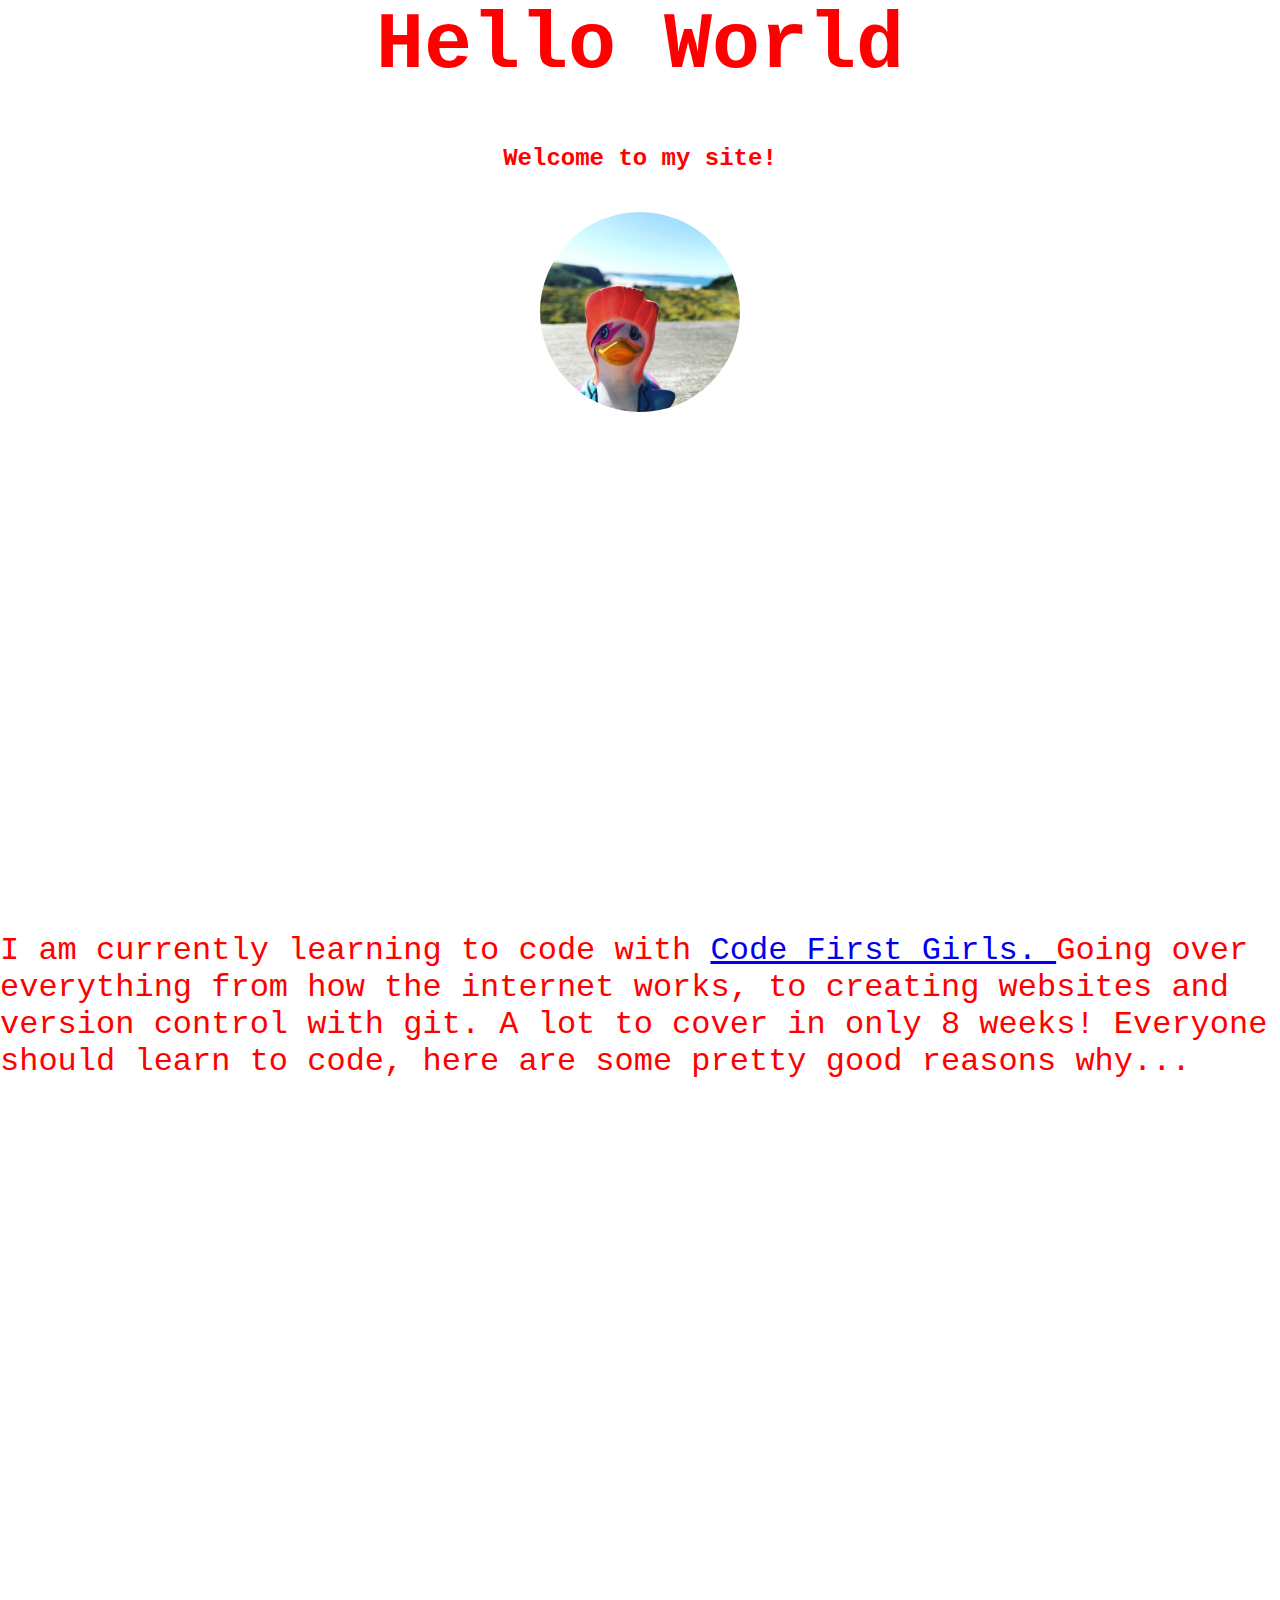
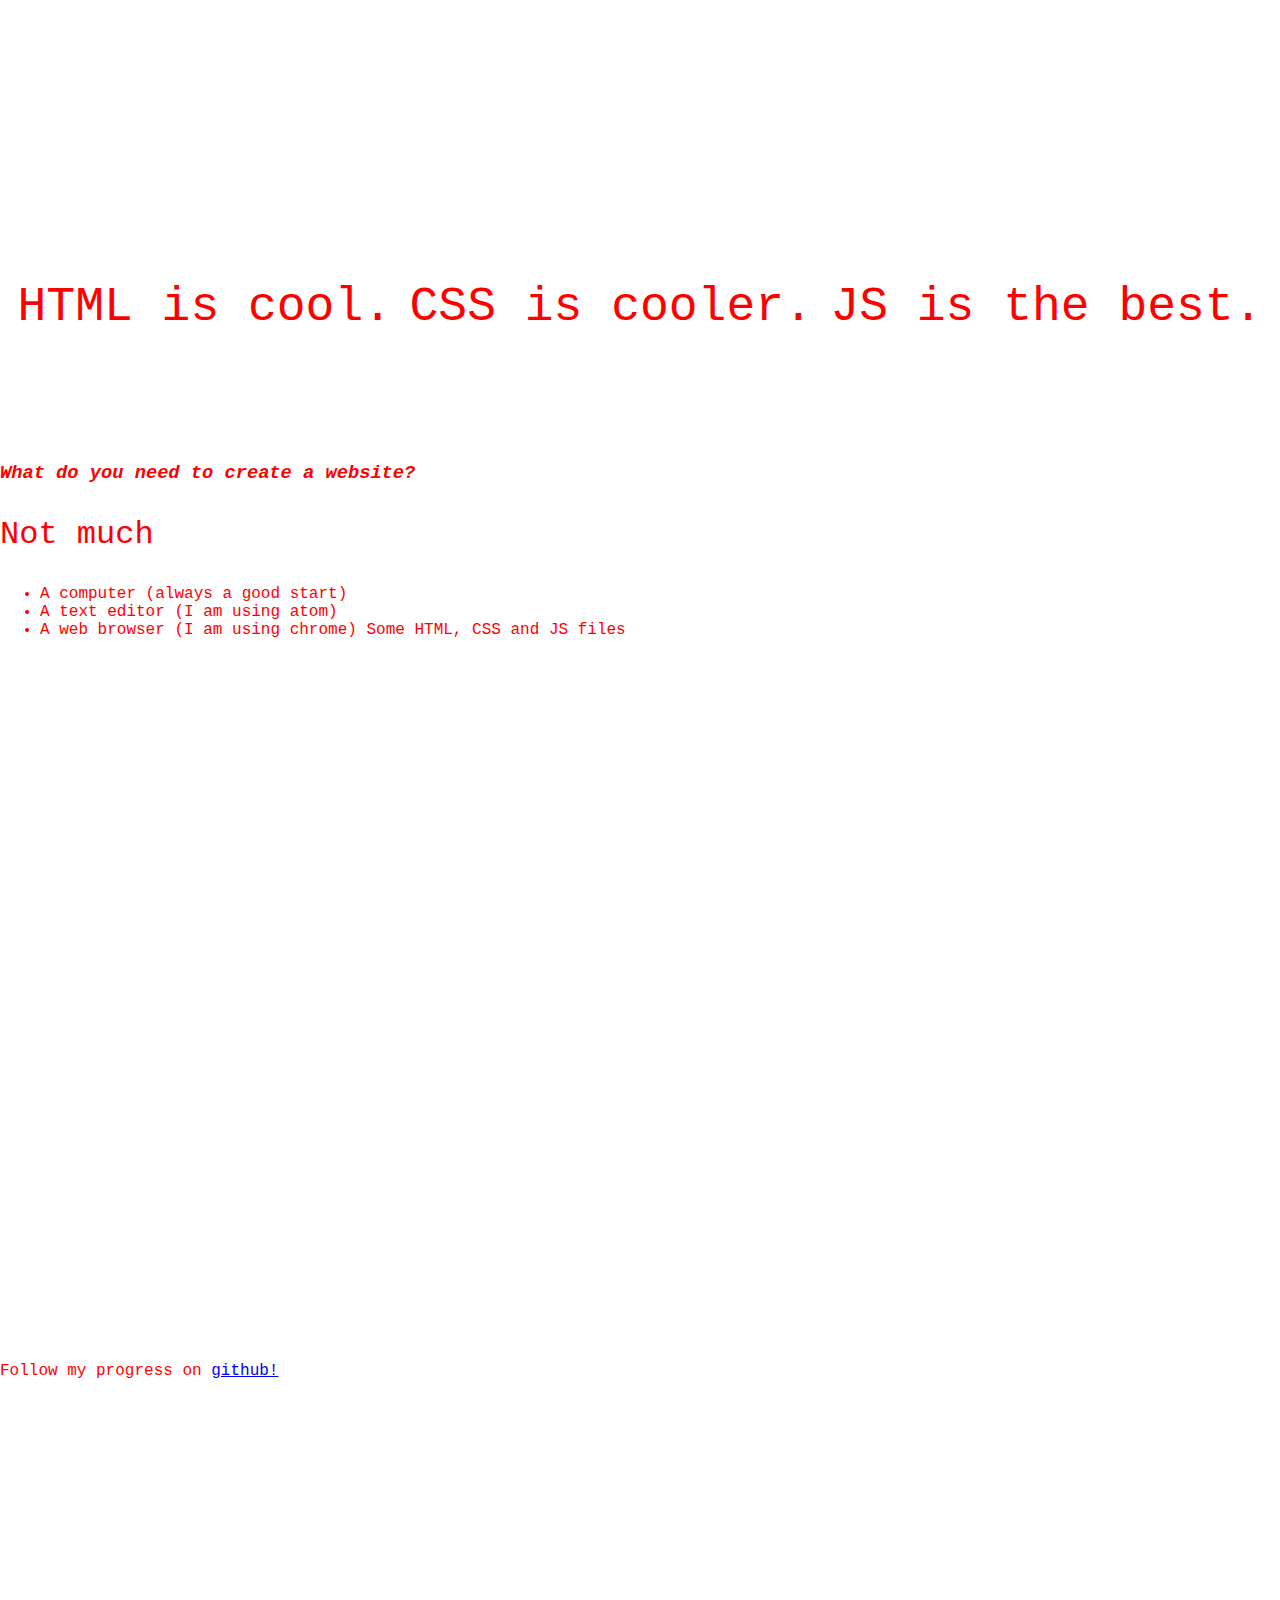
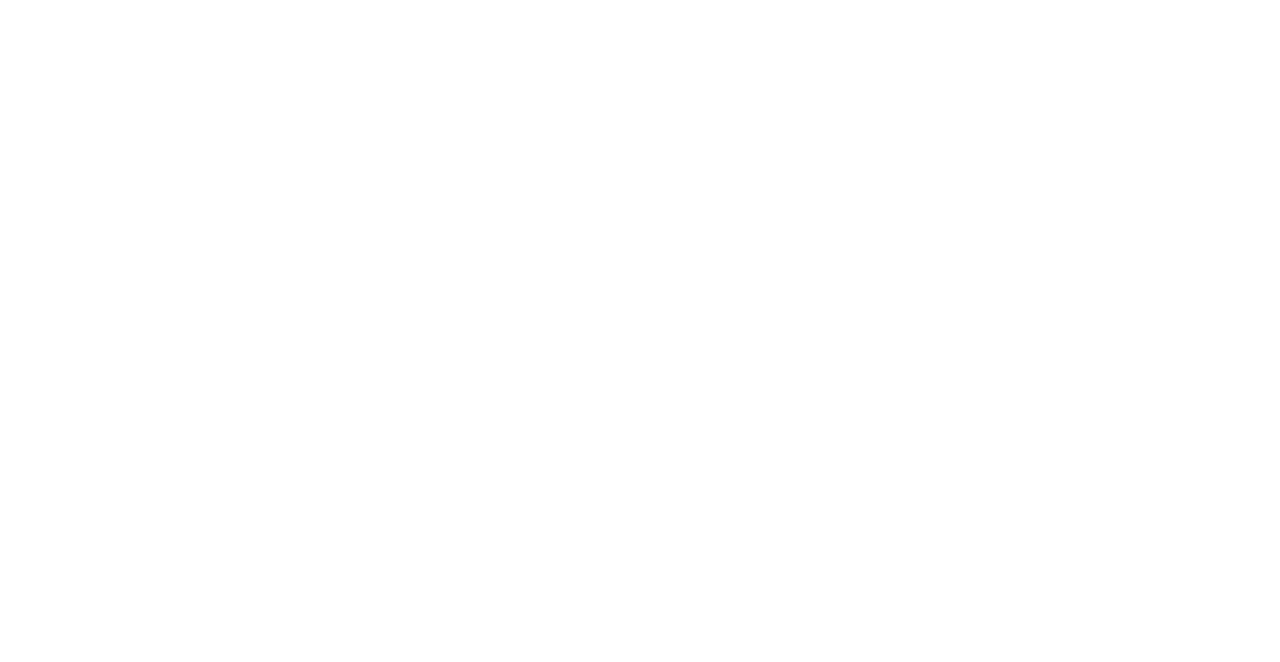
==== index.html @ a346d287 "initial commit" ====
<html>

<head>
</head>
<div>
<h1> Hello World </h1>
<h2> Welcome to my site! </h2>
<link rel = "stylesheet"

type = "text/css"

href = "myStyle.css" />
<body>
<img src= "duck.jpg" alt="duck" height="200px">
</div>
<div>
<p>
  I am currently learning to code with <a href="https://www.codefirstgirls.org.uk"> Code First Girls. </a> Going over everything from how the
internet works, to creating websites and version control with git. A lot to cover in only 8 weeks!
Everyone should learn to code, here are some pretty good reasons why...
</p>
</div>
<ol>
      <li> HTML is cool. </li>
      <li> CSS is cooler. </li>
      <li> JS is the best. </li>
    </ol>

<div>
<h3>
   <i> What do you need to create a website? </i> </h3>
<p> Not much </p>

<ul>
       <li> A computer (always a good start)  </li>
       <li> A text editor (I am using atom)</li>
       <li> A web browser (I am using chrome) Some HTML, CSS and JS files</li>
</ul>
</div>

<div>
<foot> Follow my progress on <a href="https://github.com"> github! </a> </foot>
</html>
---- myStyle.css ----
p, h1, h2, ol, h3, ul, foot{
  font-family: "Courier New" ;
  color: rgb(255, 0, 0);
}

body {
  color: rgb(65, 75, 86);
  font-family: arial;
  margin: 0px;
}

div {
  min-height: 100vh;
  width: 100vw;
}

h1, h2 {
text-align: center;
 }
 h1{
   font-size: 5em;
 }

 h2 {
 font-size 2.5em;
}
img{
display: flex;
padding: 20px;
margin: 0 auto;
border-radius: 130px;
}
p {
  width: 40%
  margin: 10vh 10vw;
  font-size: 2em;
}
a {
colour: rgb(0, 0, 0);
}
ol {
  list-style: none;
  padding: 0;
  margin-bottom: 10%;
  font-size: 3em;
  display: flex;
  justify-content: space-evenly;
}
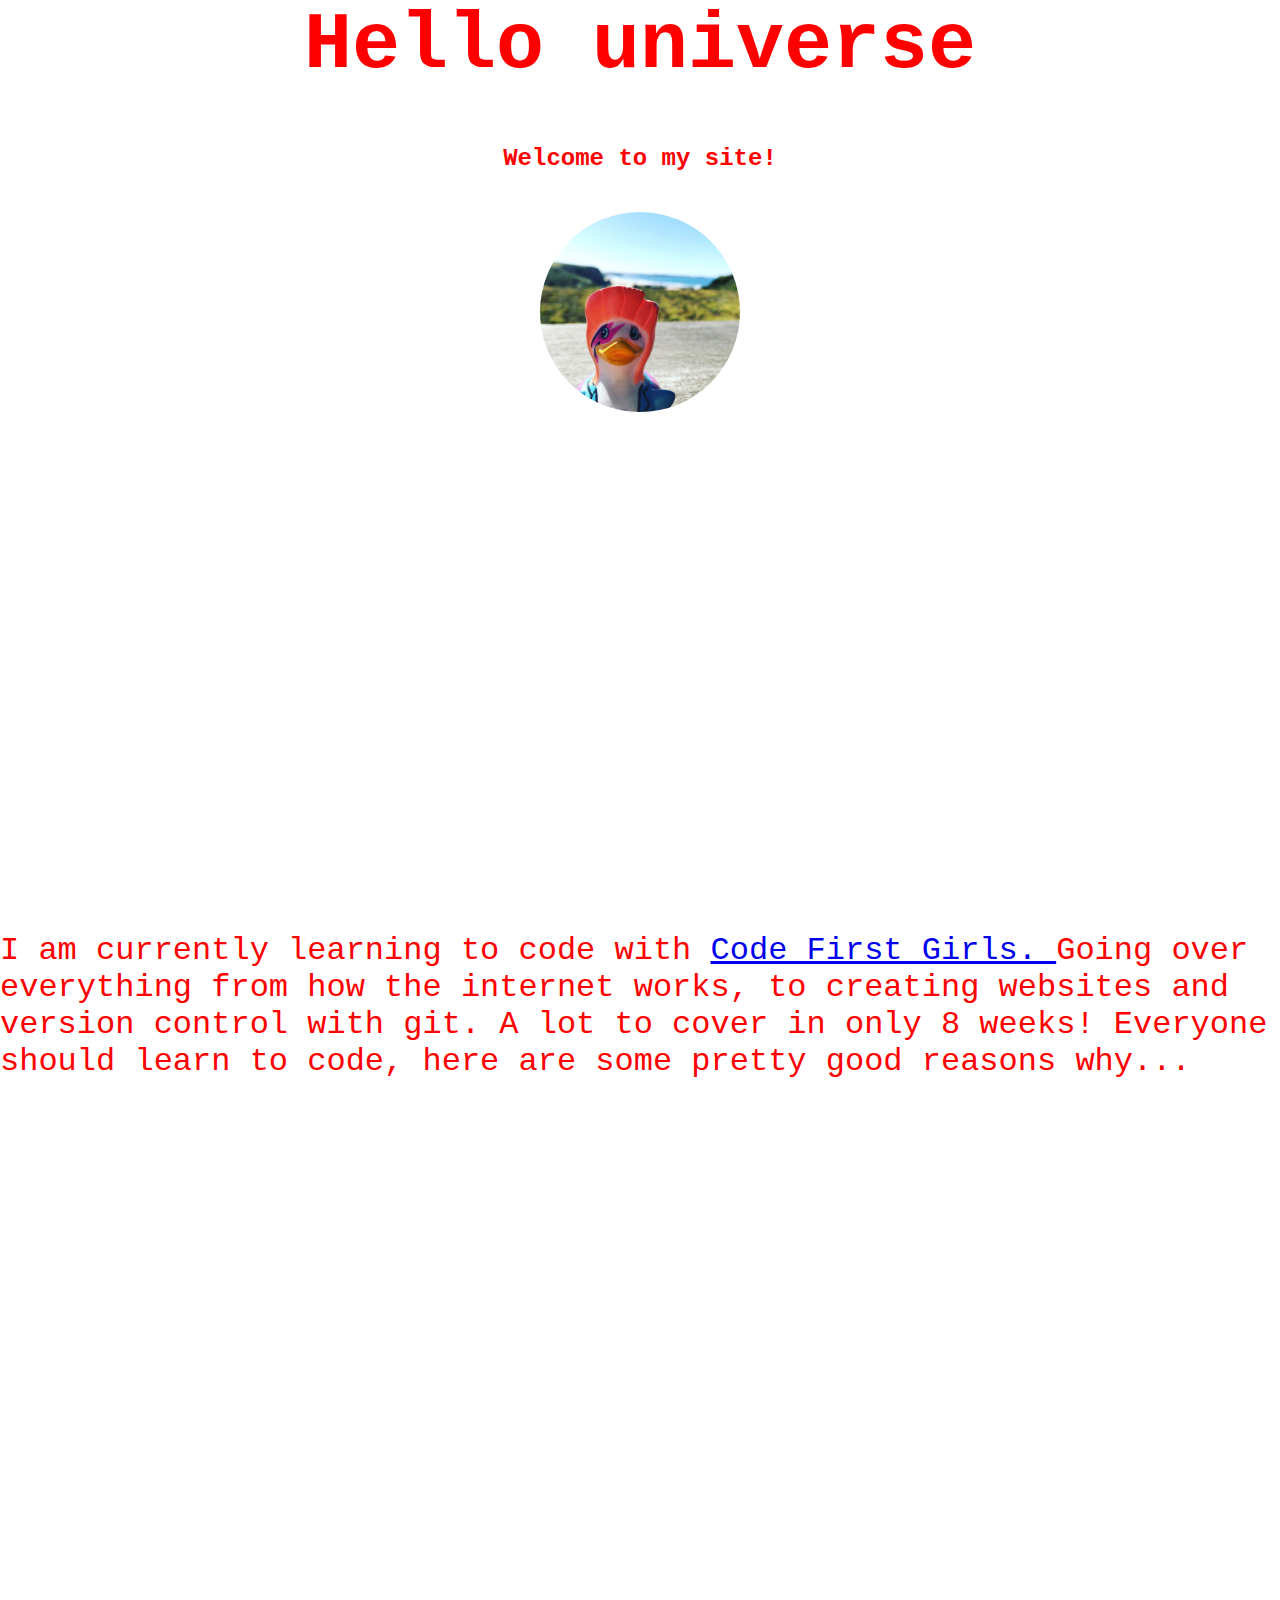
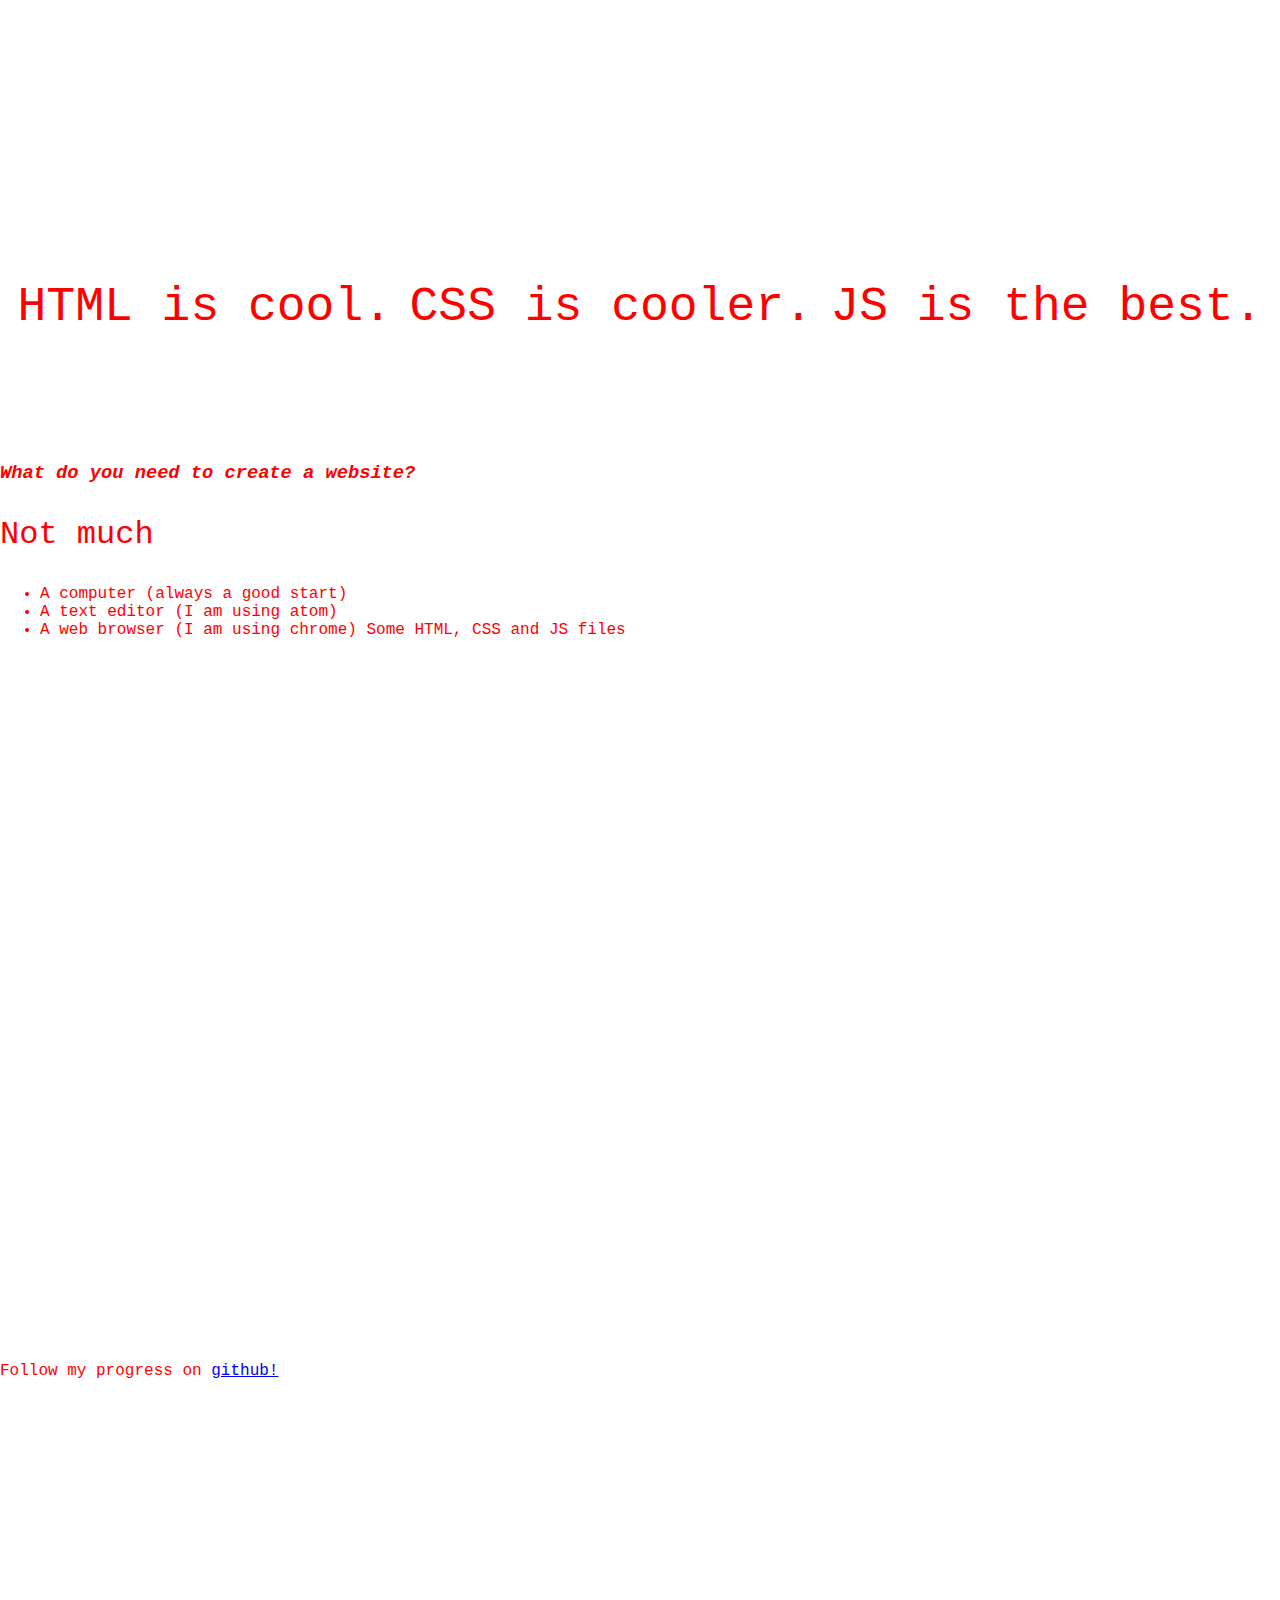
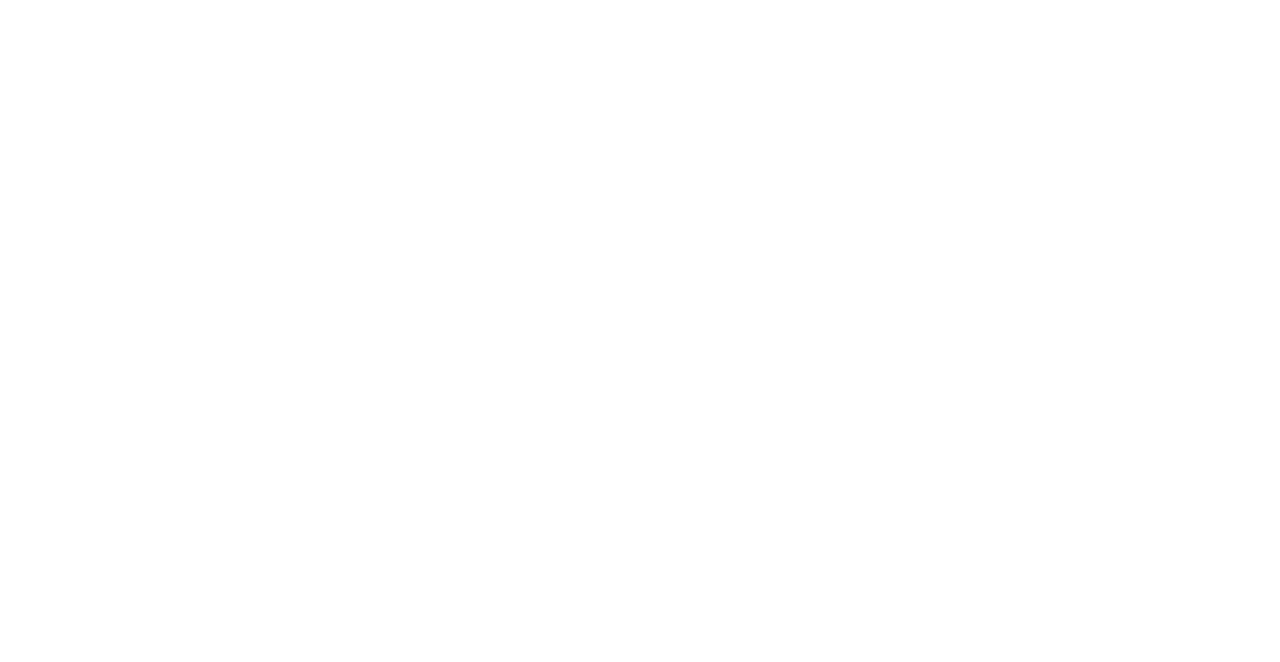
==== commit 6d32d3c9: "initail commit" ====
--- a/index.html
+++ b/index.html
@@ -3,7 +3,7 @@
 <head>
 </head>
 <div>
-<h1> Hello World </h1>
+<h1> Hello universe</h1>
 <h2> Welcome to my site! </h2>
 <link rel = "stylesheet"
 
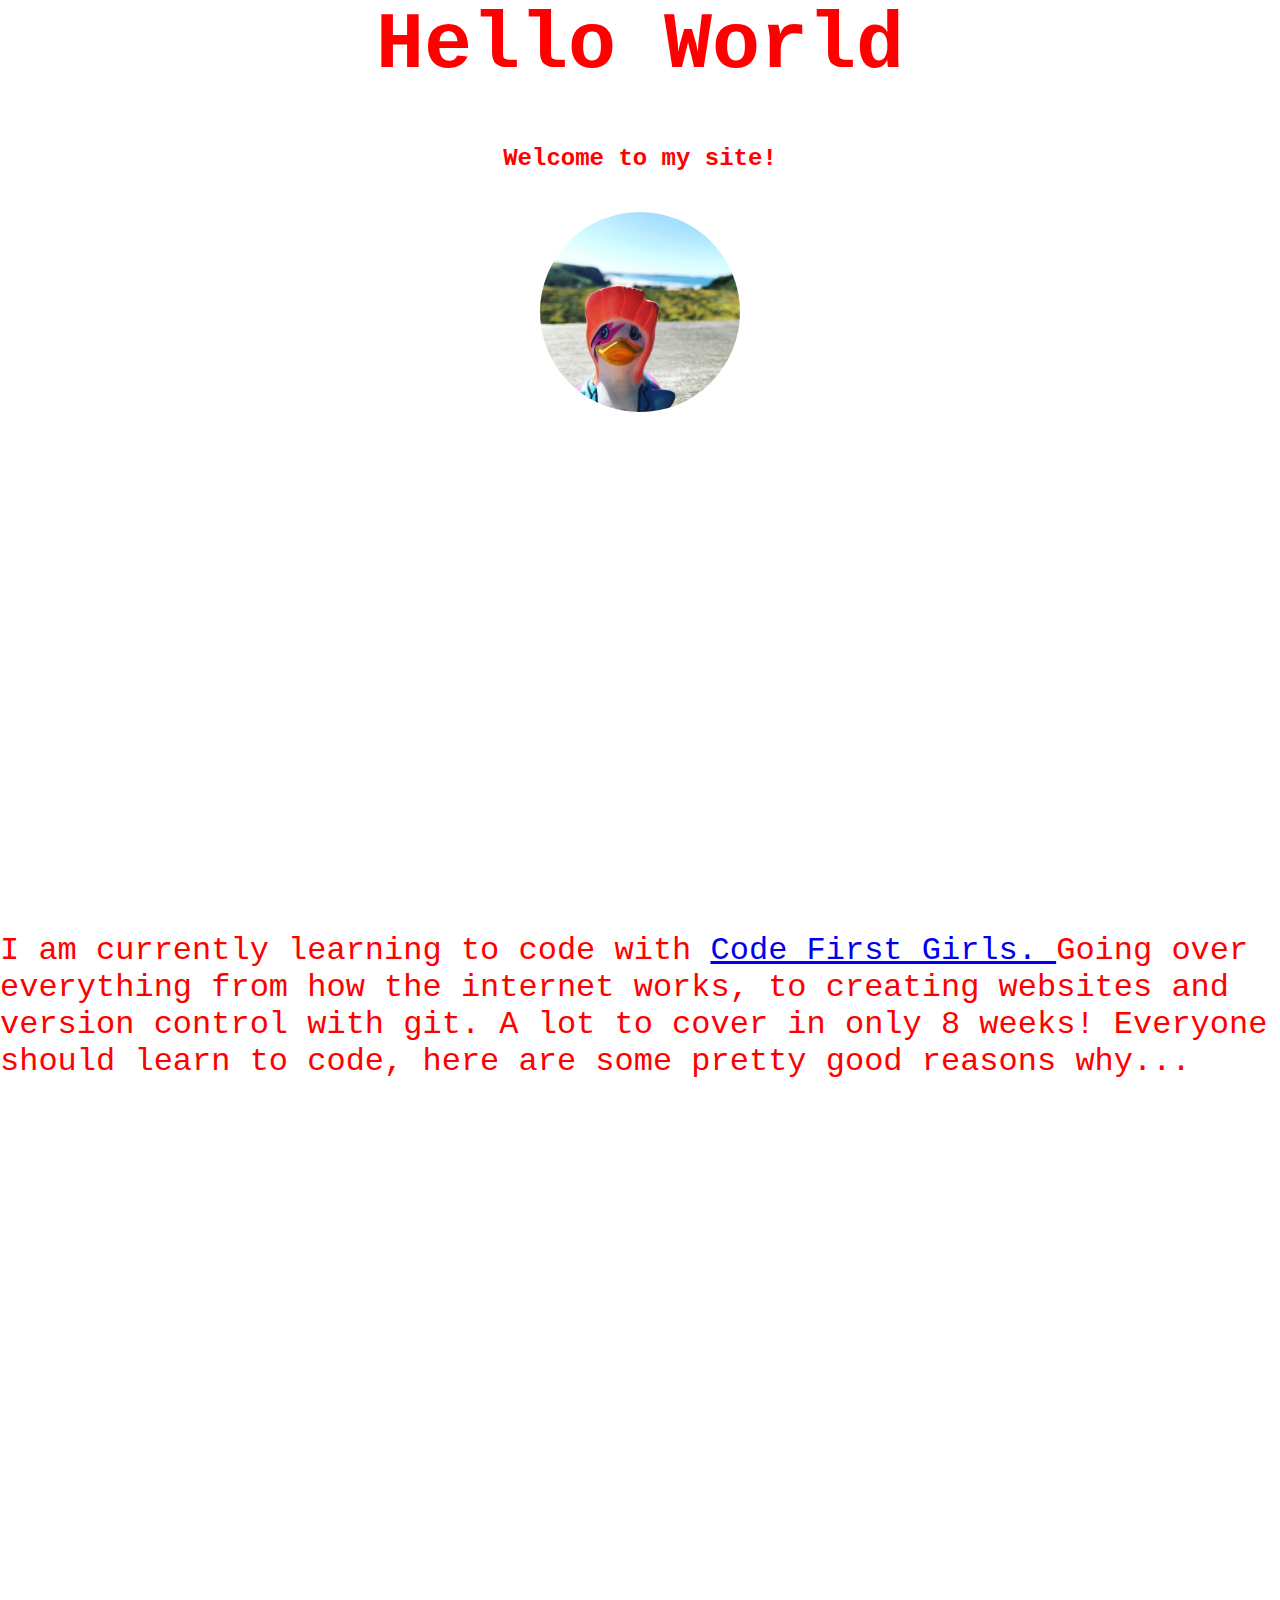
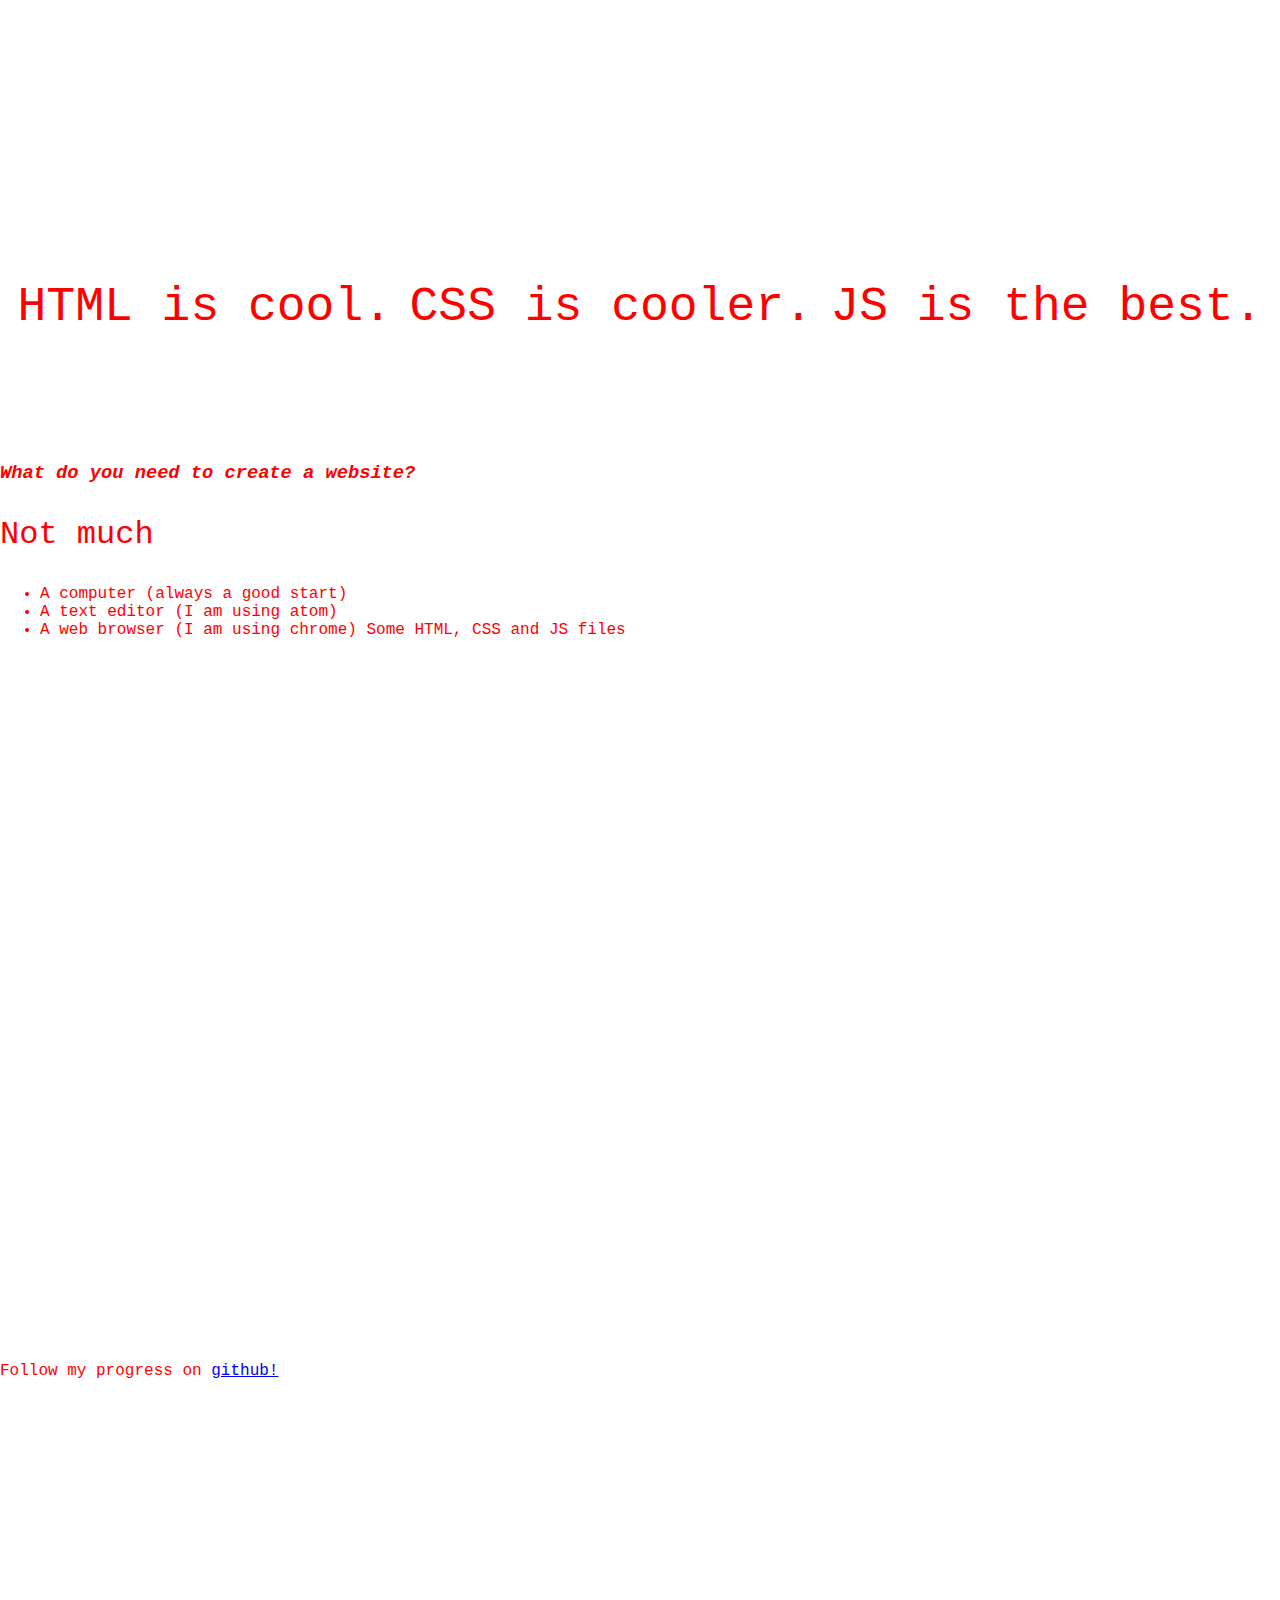
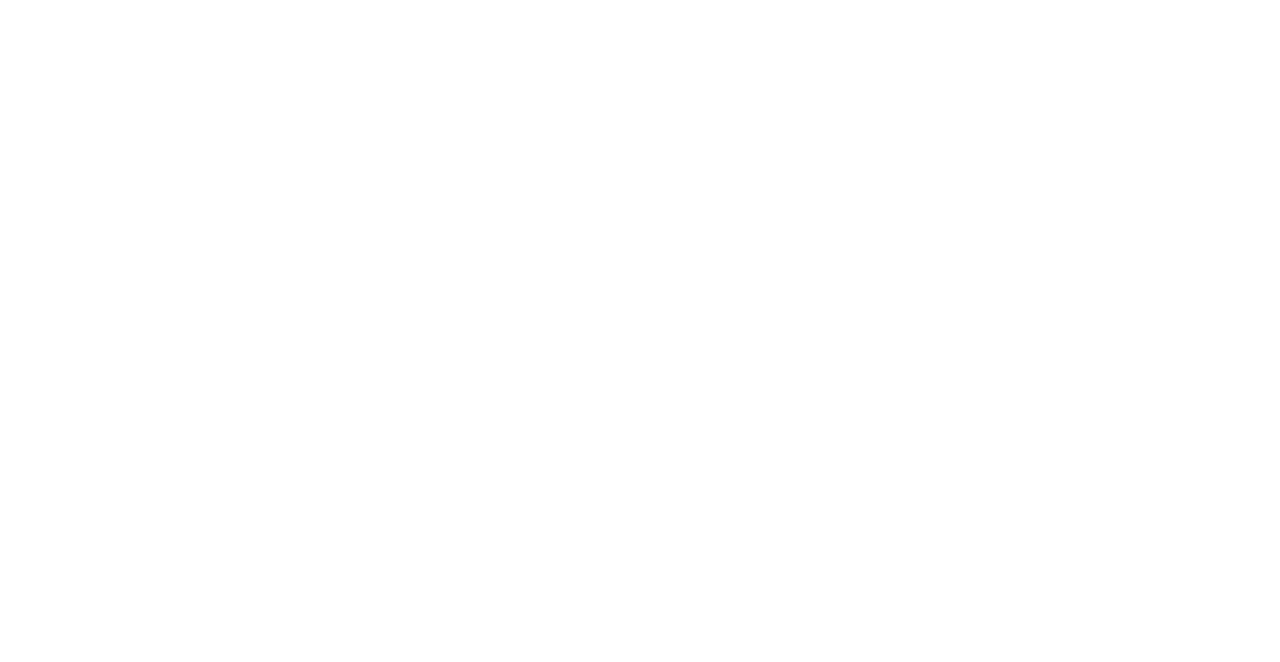
==== commit 736a402f: "Revert "initail commit"" ====
--- a/index.html
+++ b/index.html
@@ -3,7 +3,7 @@
 <head>
 </head>
 <div>
-<h1> Hello universe</h1>
+<h1> Hello World </h1>
 <h2> Welcome to my site! </h2>
 <link rel = "stylesheet"
 
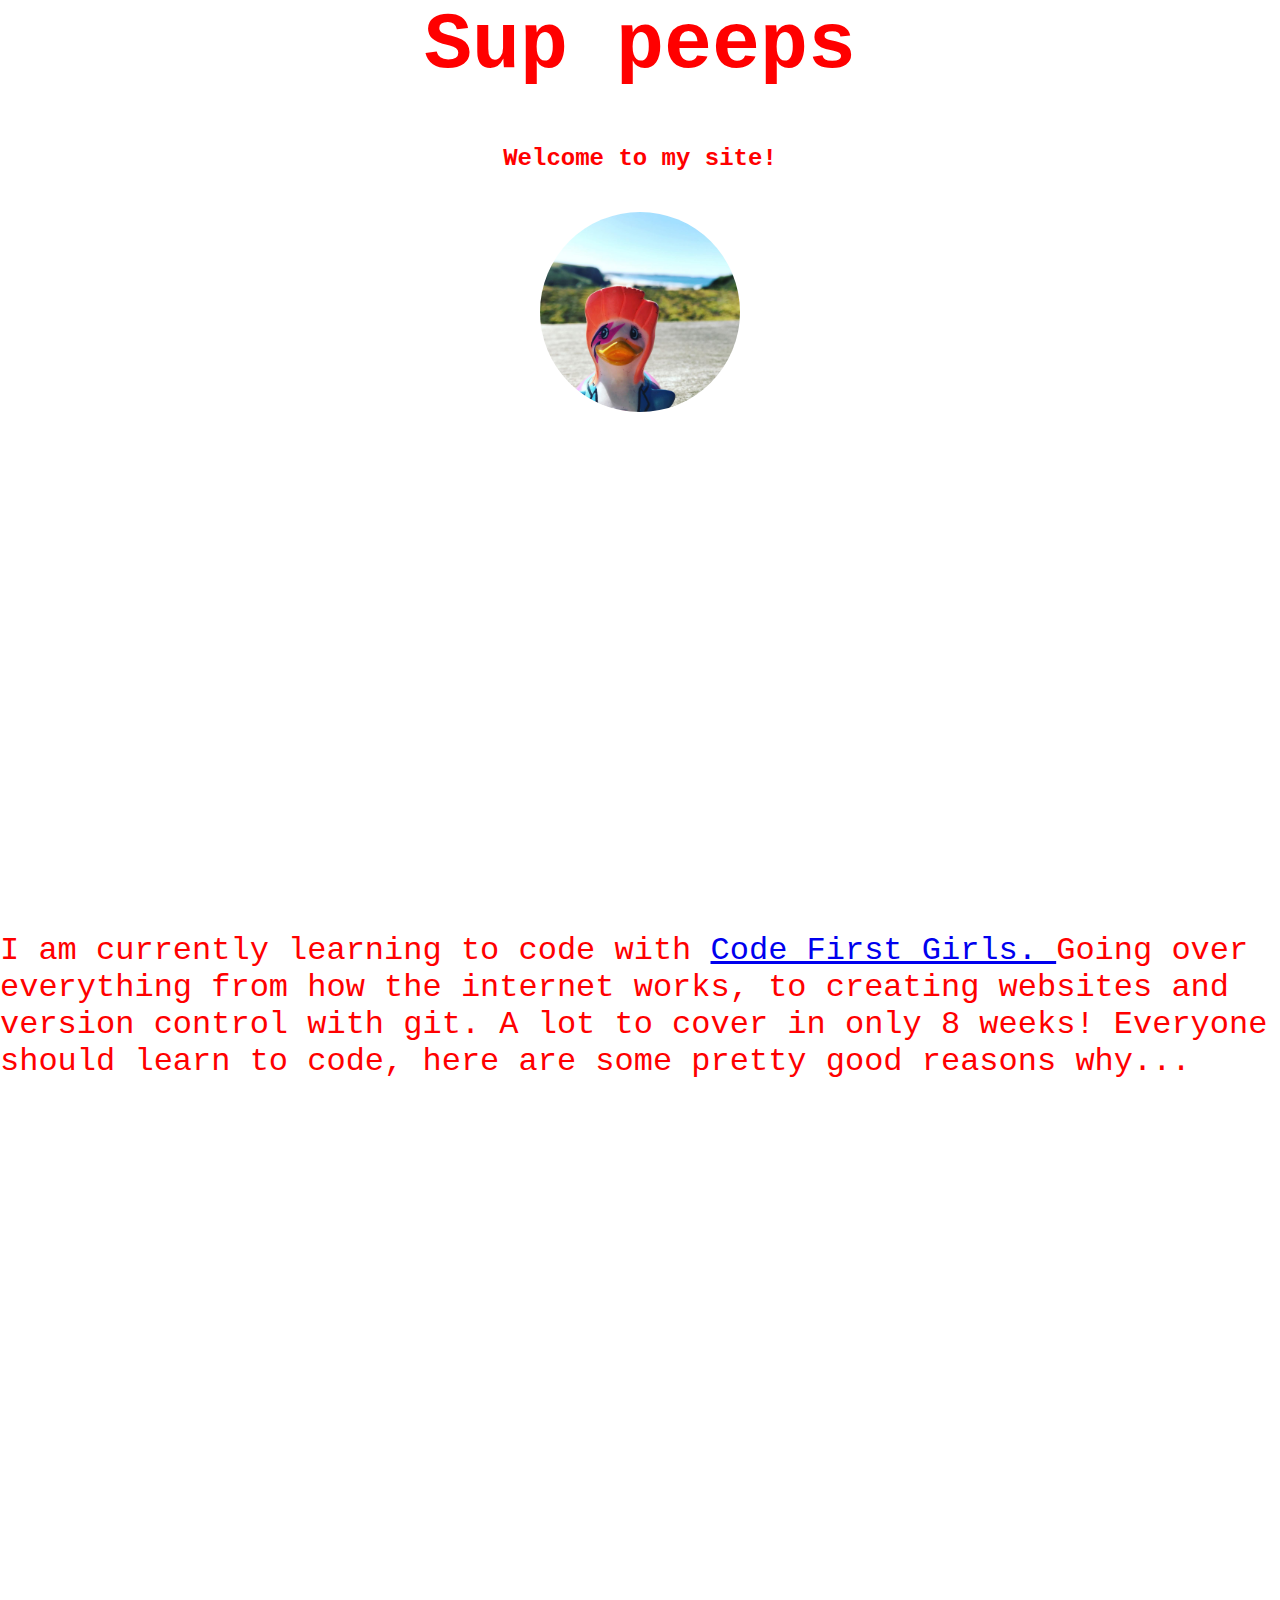
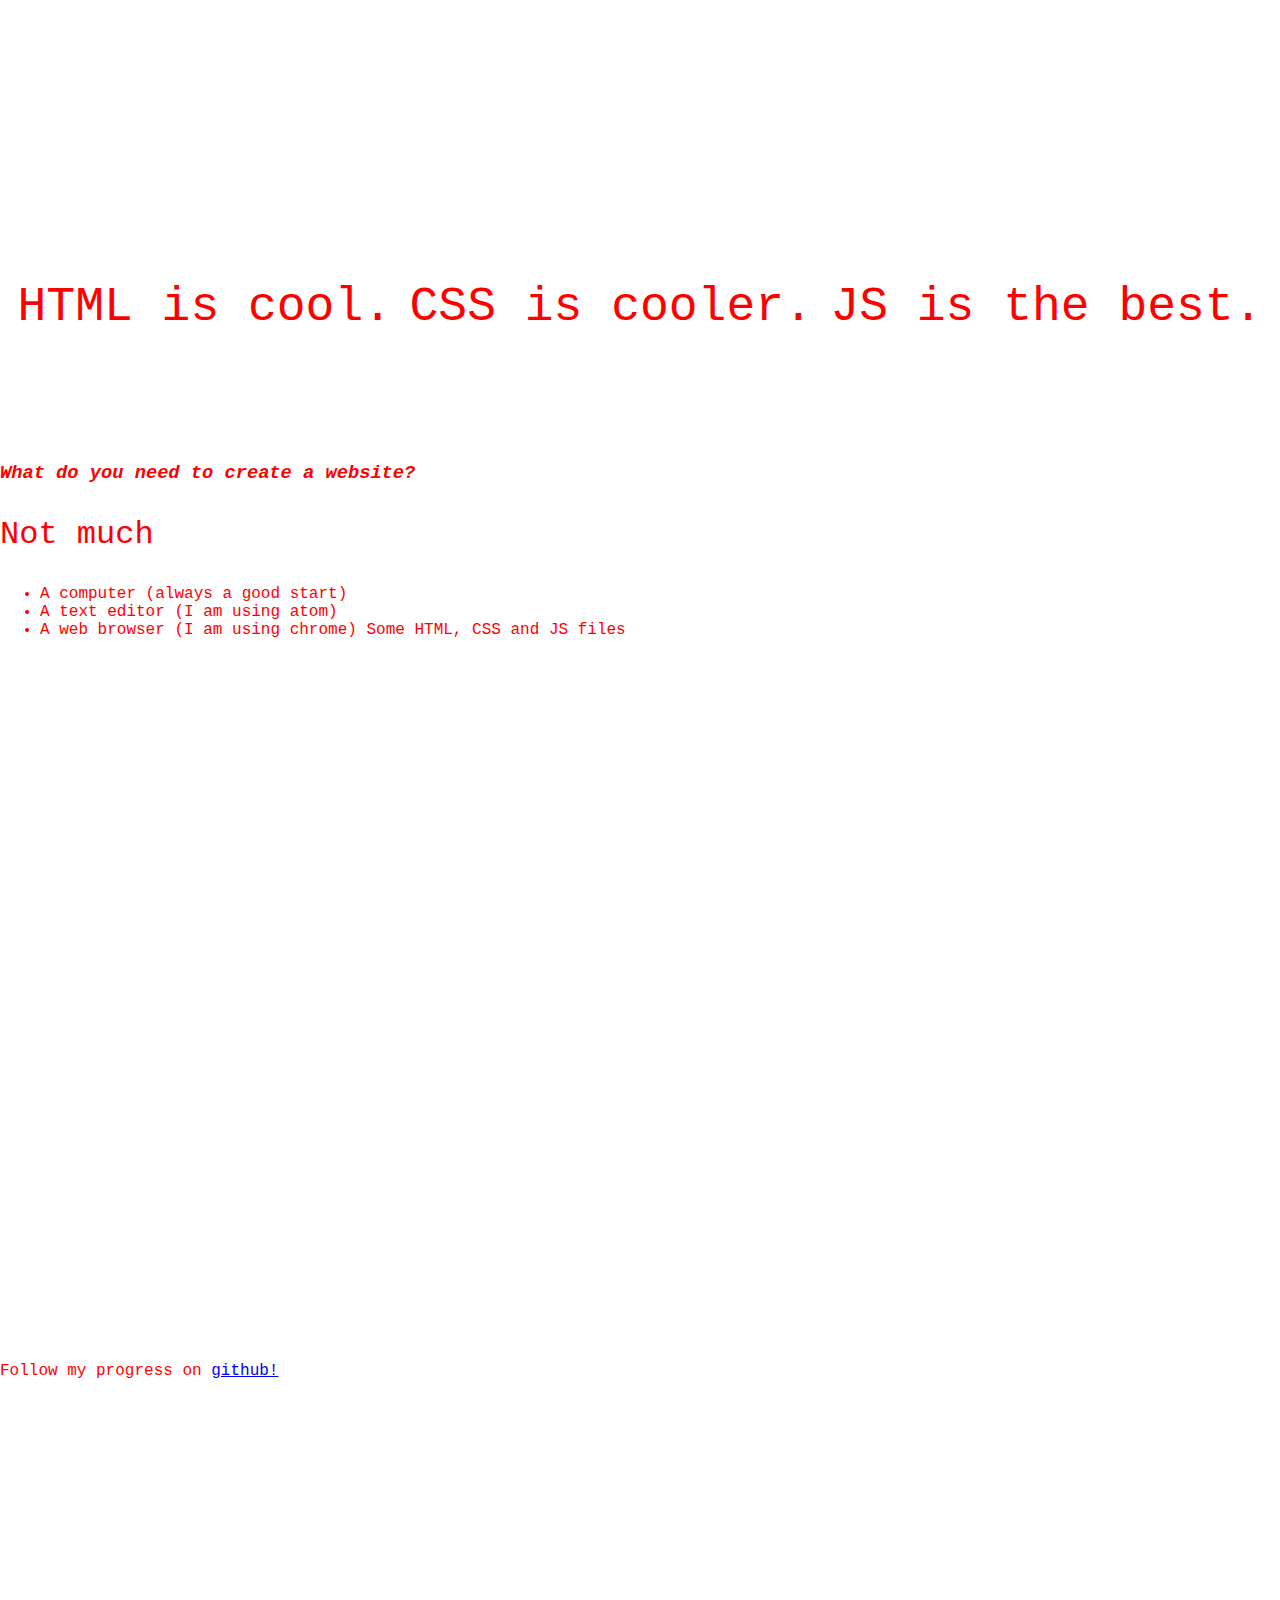
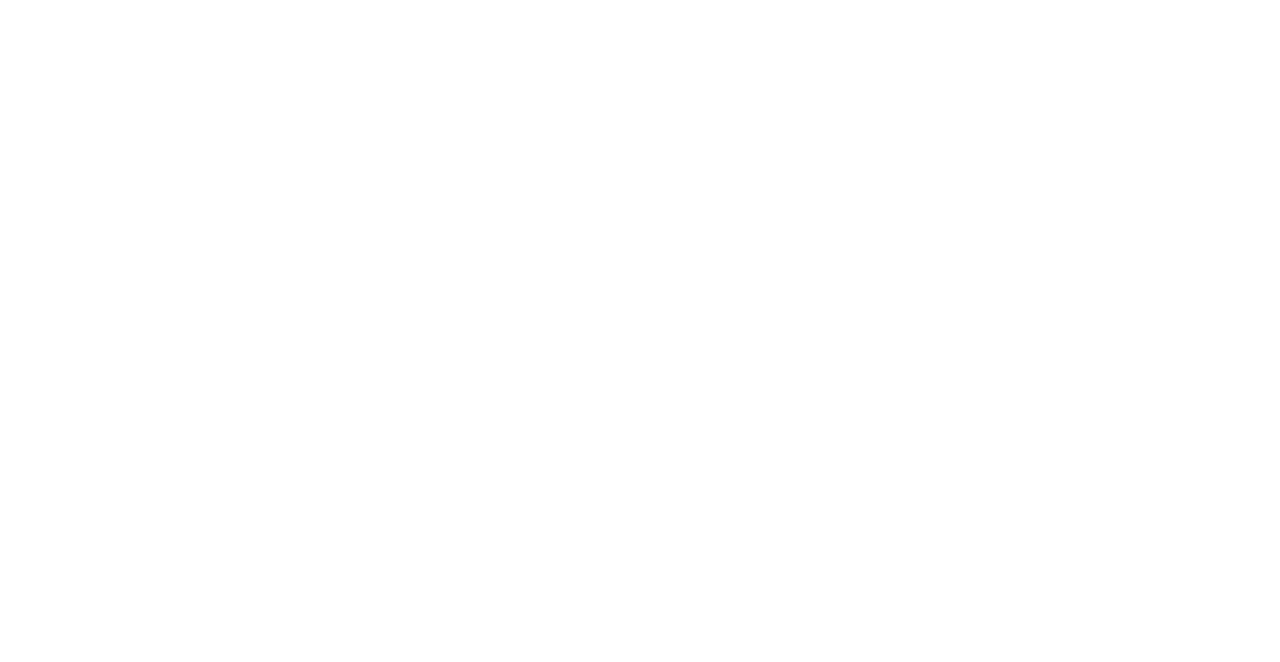
==== commit 914ac395: "initial commit" ====
--- a/index.html
+++ b/index.html
@@ -3,7 +3,7 @@
 <head>
 </head>
 <div>
-<h1> Hello World </h1>
+<h1> Sup peeps </h1>
 <h2> Welcome to my site! </h2>
 <link rel = "stylesheet"
 
